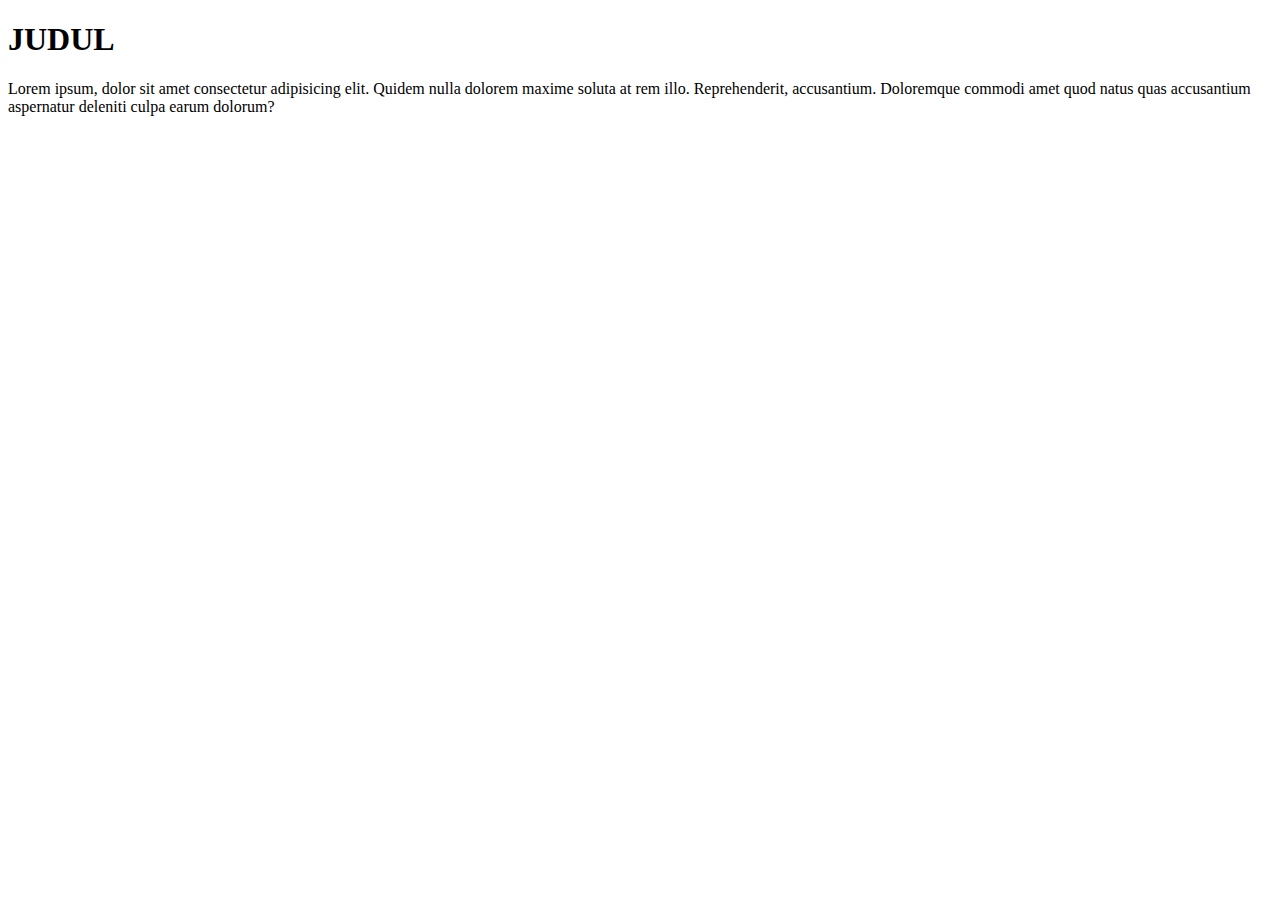
==== tugas.html @ 08448ab4 "pertemuan ke 3" ====
<!DOCTYPE html>
<html lang="en">
  <head>
    <meta charset="UTF-8" />
    <meta name="viewport" content="width=device-width, initial-scale=1.0" />
    <title>tugas</title>
  </head>
  <body>
    <h1>JUDUL</h1>
    <div class="materi" id="ke-1">
      Lorem ipsum, dolor sit amet consectetur adipisicing elit. Quidem nulla
      dolorem maxime soluta at rem illo. Reprehenderit, accusantium. Doloremque
      commodi amet quod natus quas accusantium aspernatur deleniti culpa earum
      dolorum?
    </div>
  </body>
</html>
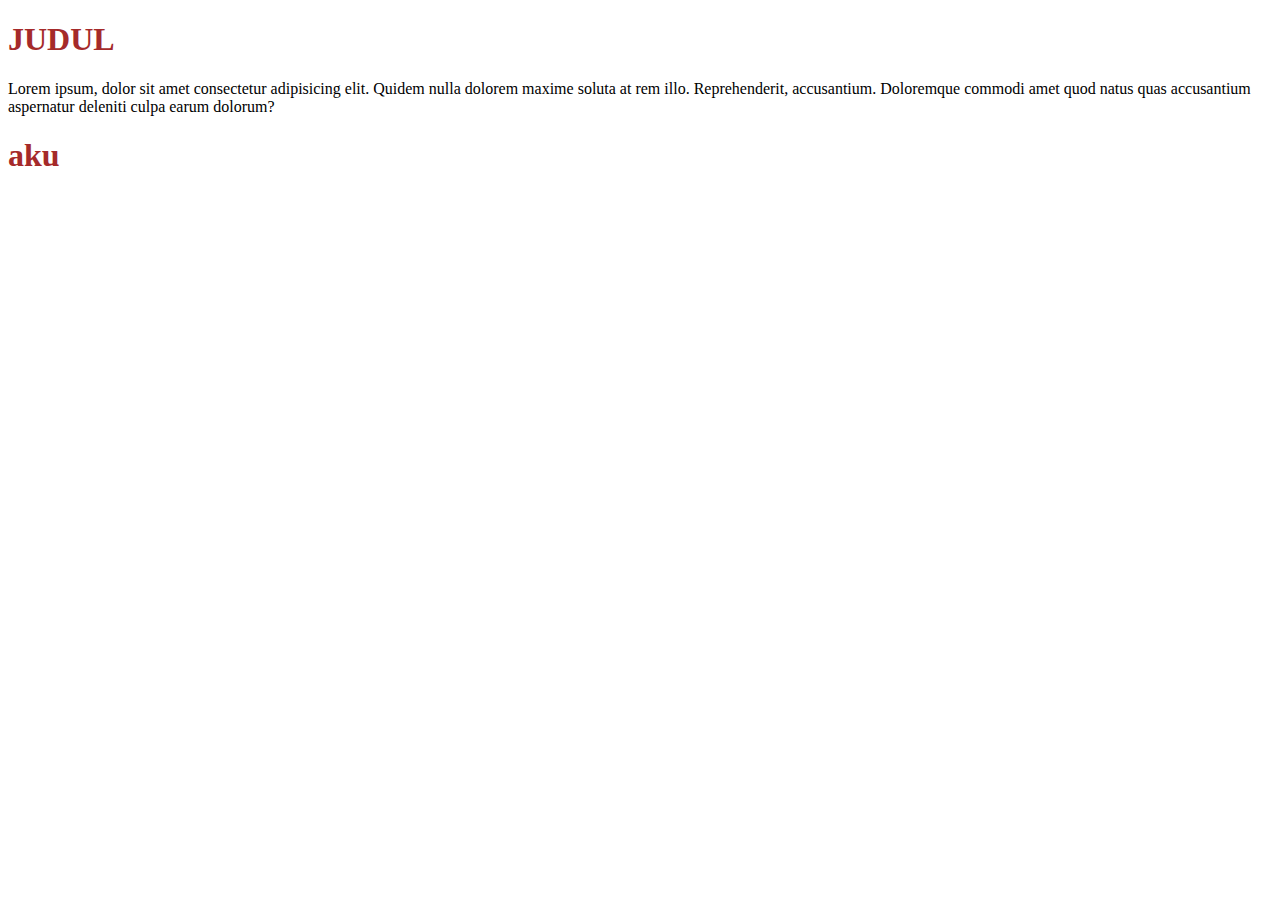
==== commit fd8daf7f: "pertemuan ke 5" ====
--- a/tugas.html
+++ b/tugas.html
@@ -4,6 +4,7 @@
     <meta charset="UTF-8" />
     <meta name="viewport" content="width=device-width, initial-scale=1.0" />
     <title>tugas</title>
+    <link rel="stylesheet" href="style.css">
   </head>
   <body>
     <h1>JUDUL</h1>
@@ -13,5 +14,10 @@
       commodi amet quod natus quas accusantium aspernatur deleniti culpa earum
       dolorum?
     </div>
+
+
+    <div class="css">
+      <h1>aku</h1>
+    </div>
   </body>
 </html>
--- a/style.css
+++ b/style.css
@@ -0,0 +1,40 @@
+h1{
+    color: brown;
+}
+
+p{
+    color: blue;
+    font-size: 30px;
+}
+
+.paragraf{
+    color: cadetblue;
+    font-size: 20px;
+}
+
+.bg-teal{
+    background-color: blueviolet;
+}
+
+#p2{
+    color: chartreuse;
+}
+input[type=text]{
+    background-color: blue;
+}
+input[type=password]{
+    background-color: rgb(255, 255, 255);
+}
+
+/* *{
+    border: 4px solid;
+    background-color: rgb(172, 212, 212);
+} */
+
+button:hover {
+    background-color: yellow;
+}
+h3::first-letter{
+    color: brown;
+    font-size: 50px;
+}